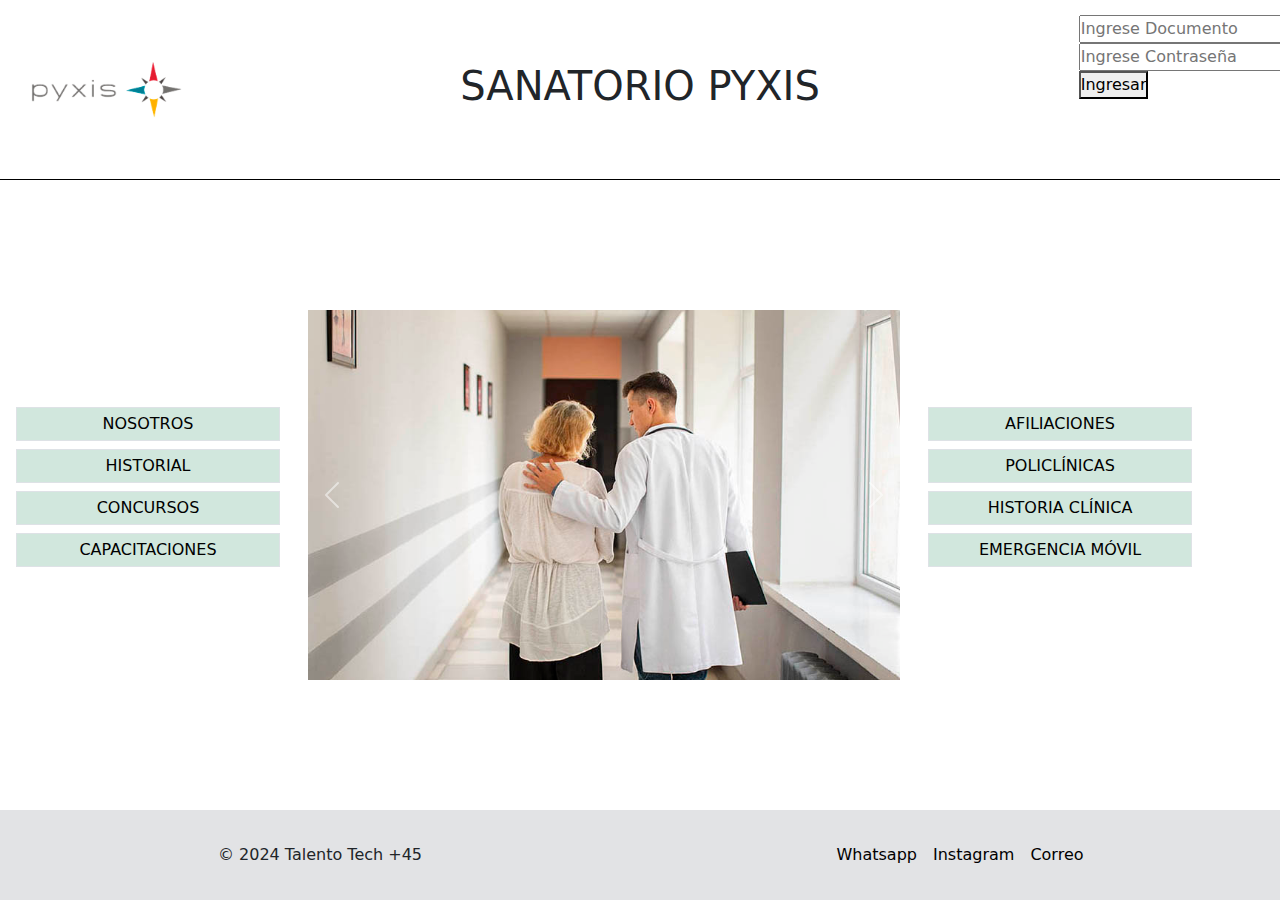
==== index.html @ e35f3d94 "Primera carga de proyecto en repositorio local" ====
<!DOCTYPE html>
<html lang="es">
<head>
    <meta charset="UTF-8">
    <meta name="viewport" content="width=device-width, initial-scale=1.0">
    <link rel="stylesheet" href="css/bootstrap.min.css">
    <link rel="stylesheet" href="css/bootstrap.min.css.map">
    <link rel="shortcut icon" href="./images/logo.ico" type="image/x-icon">
    <link rel="preconnect" href="https://fonts.googleapis.com">
    <link rel="preconnect" href="https://fonts.gstatic.com" crossorigin>
    <link rel="stylesheet" href="css/styles.css">
    <title>Sanatorio Pixis - Bienvenidos</title>
</head>
<body>
    <header class="container-fluid">
            <div class="row h-100">
                <div id="logo" class="col-sm-12 col-md-2 col-lg-2 d-flex align-items-center justify-content-center">
                    <img src="./assets/images/logo.png" class="img-fluid" alt="Logo Pyxis">
                </div>
                <div id="titulo" class="col-sm-12 col-md-2 col-lg-8 d-flex align-items-center justify-content-center">
                    <p><h1>SANATORIO PYXIS</h1></p>
                </div>
                <div id="ingreso" class="d-none d-md-block col-md-2 col-lg-2">
                    <form class="login-form">
                        <div class="form-group">
                            <input type="text" placeholder="Ingrese Documento" id="documento" name="documento" required>
                        </div>
                        <div class="form-group">
                            <input type="password" placeholder="Ingrese Contraseña" id="password" name="password" required>
                        </div>
                        <button type="submit">Ingresar</button>
                    </form>
                </div>
            </div>
    </header>
    <main class="container-fluid">
        <div class="row h-100">
            <nav class="col-sm-12 col-md-3 col-lg-3 row align-items-center">
                <ul class="d-flex flex-column">
                    <li class="border m-1 p-1 bg-success-subtle"><a href='./pages/nosotros.html'>NOSOTROS</a></li>
                    <li class="border m-1 p-1 bg-success-subtle"><a href='./pages/historial.html'>HISTORIAL</a></li>
                    <li class="border m-1 p-1 bg-success-subtle"><a href='./pages/concursos.html'>CONCURSOS</a></li>
                    <li class="border m-1 p-1 bg-success-subtle"><a href='./pages/capacitaciones.html'>CAPACITACIONES</a></li>
                </ul>
            </nav>
            <div id="carouselExampleAutoplaying" class="col-sm-12 col-md-6 col-lg-6 row align-items-center carousel slide" data-bs-ride="carousel">
                <div class="carousel-inner">
                  <div class="carousel-item active">
                    <img src="./assets/images/carousel01.jpg" class="d-block w-100 img-fluid" alt="Sanatorio 01">
                  </div>
                  <div class="carousel-item">
                    <img src="./assets/images/carousel02.jpg" class="d-block w-100 img-fluid" alt="Sanatorio 02">
                  </div>
                  <div class="carousel-item">
                    <img src="./assets/images/carousel03.jpg" class="d-block w-100 img-fluid" alt="Sanatorio 03">
                  </div>
                </div>
                <button class="carousel-control-prev" type="button" data-bs-target="#carouselExampleAutoplaying" data-bs-slide="prev">
                  <span class="carousel-control-prev-icon" aria-hidden="true"></span>
                  <span class="visually-hidden">Previous</span>
                </button>
                <button class="carousel-control-next" type="button" data-bs-target="#carouselExampleAutoplaying" data-bs-slide="next">
                  <span class="carousel-control-next-icon" aria-hidden="true"></span>
                  <span class="visually-hidden">Next</span>
                </button>
            </div>
            <nav class="col-sm-12 col-md-3 col-lg-3 row align-items-center">
                <ul class="d-flex flex-column">
                    <li class="border m-1 p-1 bg-success-subtle"><a href='./pages/afiliaciones.html'>AFILIACIONES</a></li>
                    <li class="border m-1 p-1 bg-success-subtle"><a href='./pages/policlinicas.html'>POLICLÍNICAS</a></li>
                    <li class="border m-1 p-1 bg-success-subtle"><a href='./pages/historia-clinica.html'>HISTORIA CLÍNICA</a></li>
                    <li class="border m-1 p-1 bg-success-subtle"><a href='./pages/emergencia-movil.html'>EMERGENCIA MÓVIL</a></li>
                </ul>
            </nav>
        </div>
    </main>
    <footer class="container-fluid bg-secondary-subtle">
        <div class="row h-100">
            <div id="copyright" class="col-sm-12 col-md-6 col-lg-6 d-flex align-items-center justify-content-center">
                <p class="m-1 p-1">© 2024 Talento Tech +45</p>
            </div>
            <div id="sociales" class="col-sm-12 col-md-6 col-lg-6 d-flex align-items-center justify-content-center">
                 <a class="m-1 p-1" href="https://wa.me/59899002101">Whatsapp</a>   
                 <a class="m-1 p-1" href="https://www.instagram.com/pyxisportal/">Instagram</a>
                 <a class="m-1 p-1" href="mailto:info@pyxis.tech">Correo</a>
            </div>
        </div>
    </footer>
    </div>
    <script src="./scripts/bootstrap.bundle.min.js"></script>
</body>
</html>
---- css/styles.css ----
* {
    margin: 0;
    padding: 0;
    }
    
    body {
    height: 100vh;
    }

    header {
    height: 20vh;
    border-bottom: solid 1px black;
    }

    #titulo a {
    text-decoration: none;
    color: black;
    }

    #ingreso {
    padding-top: 15px;
    }

    main {
    height: 70vh;       
    }

    main h2{
    text-align: center;
    }

    footer {
    height: 10vh;
    }

    footer a {
    text-decoration: none;
    color: black;
    }

    li {
    list-style-type: none;
    text-align: center;
    }

    li a {
    text-decoration: none;
    color: black;
    }

    .ingreso {
    vertical-align: middle;
    }
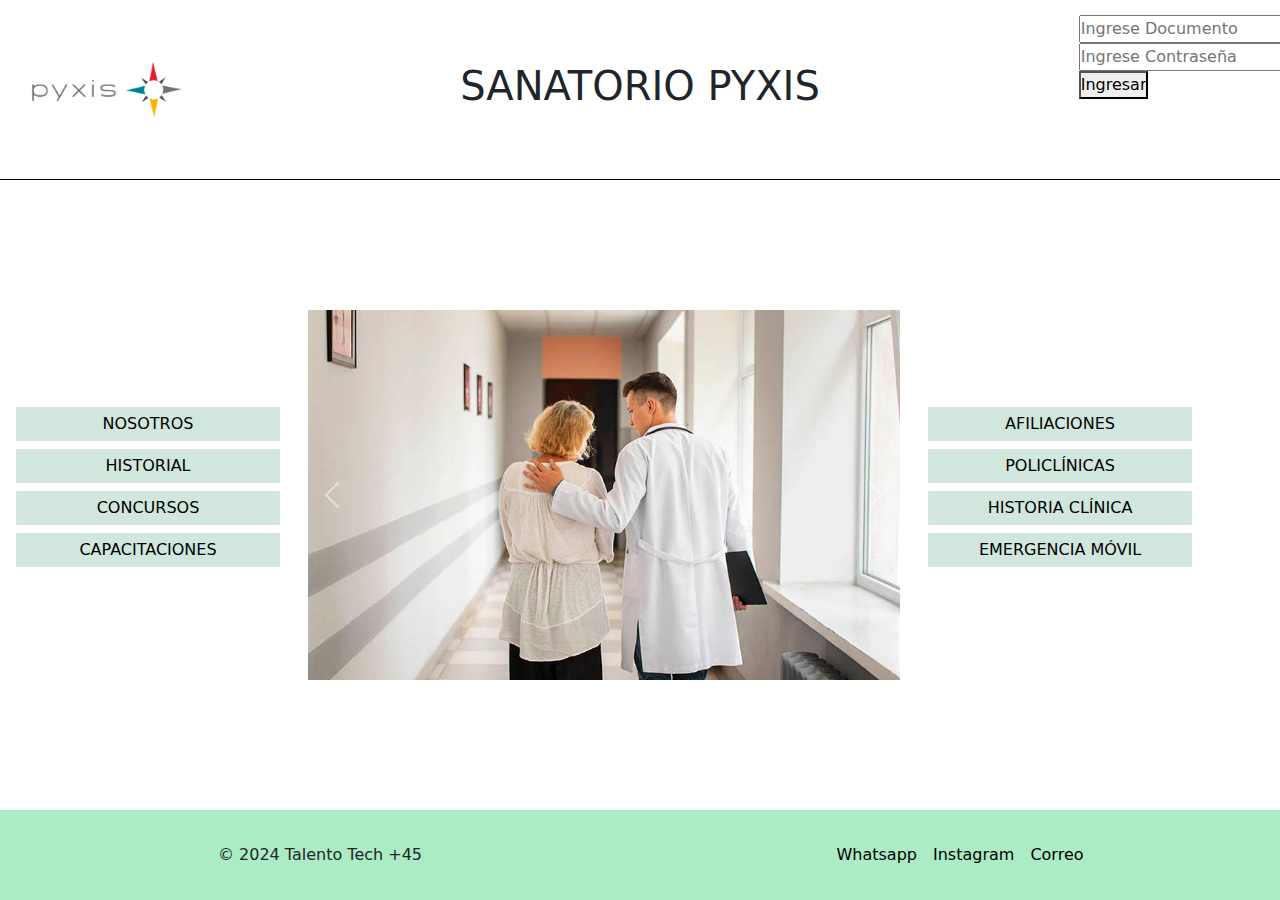
==== commit 35a90772: "Carga para tercer pre entrega" ====
--- a/index.html
+++ b/index.html
@@ -3,6 +3,8 @@
 <head>
     <meta charset="UTF-8">
     <meta name="viewport" content="width=device-width, initial-scale=1.0">
+    <meta name="description" content=""Sanatorio Pyxis: Atención médica integral y de calidad en Uruguay. Servicios de salud personalizados, emergencias, afiliaciones y más. Confíe en nuestro equipo de profesionales para su bienestar.">
+    <meta name="keywords" content="sanatorio Pyxis, atención médica, salud en Uruguay, servicios médicos, emergencia móvil, afiliaciones, policlínicas, historia clínica, bienestar, cuidados de salud">
     <link rel="stylesheet" href="css/bootstrap.min.css">
     <link rel="stylesheet" href="css/bootstrap.min.css.map">
     <link rel="shortcut icon" href="./images/logo.ico" type="image/x-icon">
@@ -46,13 +48,13 @@
             <div id="carouselExampleAutoplaying" class="col-sm-12 col-md-6 col-lg-6 row align-items-center carousel slide" data-bs-ride="carousel">
                 <div class="carousel-inner">
                   <div class="carousel-item active">
-                    <img src="./assets/images/carousel01.jpg" class="d-block w-100 img-fluid" alt="Sanatorio 01">
+                    <img src="./assets/images/carousel01.jpg" class="d-block w-100 img-fluid" alt="Enfermera frente a un paciente">
                   </div>
                   <div class="carousel-item">
-                    <img src="./assets/images/carousel02.jpg" class="d-block w-100 img-fluid" alt="Sanatorio 02">
+                    <img src="./assets/images/carousel02.jpg" class="d-block w-100 img-fluid" alt="Doctor apoyando a familiar de paciente">
                   </div>
                   <div class="carousel-item">
-                    <img src="./assets/images/carousel03.jpg" class="d-block w-100 img-fluid" alt="Sanatorio 03">
+                    <img src="./assets/images/carousel03.jpg" class="d-block w-100 img-fluid" alt="Pediatra frente a madre y su bebé">
                   </div>
                 </div>
                 <button class="carousel-control-prev" type="button" data-bs-target="#carouselExampleAutoplaying" data-bs-slide="prev">
@@ -74,7 +76,7 @@
             </nav>
         </div>
     </main>
-    <footer class="container-fluid bg-secondary-subtle">
+    <footer class="container-fluid">
         <div class="row h-100">
             <div id="copyright" class="col-sm-12 col-md-6 col-lg-6 d-flex align-items-center justify-content-center">
                 <p class="m-1 p-1">© 2024 Talento Tech +45</p>
--- a/css/styles.css
+++ b/css/styles.css
@@ -1,53 +1,47 @@
 * {
-    margin: 0;
-    padding: 0;
-    }
-    
-    body {
-    height: 100vh;
-    }
+  margin: 0;
+  padding: 0;
+}
 
-    header {
-    height: 20vh;
-    border-bottom: solid 1px black;
-    }
+body {
+  height: 100vh;
+}
 
-    #titulo a {
-    text-decoration: none;
-    color: black;
-    }
+header {
+  height: 20vh;
+  border-bottom: solid 1px black;
+}
+header #titulo a {
+  text-decoration: none;
+  color: black;
+}
+header #ingreso {
+  padding-top: 15px;
+  vertical-align: middle;
+}
 
-    #ingreso {
-    padding-top: 15px;
-    }
+main {
+  height: 70vh;
+}
+main h2 {
+  text-align: center;
+}
+main li {
+  list-style-type: none;
+  text-align: center;
+}
+main li a {
+  text-decoration: none;
+  color: black;
+}
 
-    main {
-    height: 70vh;       
-    }
+footer {
+  height: 10vh;
+  background-color: #abebc6;
+}
+footer a {
+  text-decoration: none;
+  color: black;
+}
 
-    main h2{
-    text-align: center;
-    }
-
-    footer {
-    height: 10vh;
-    }
-
-    footer a {
-    text-decoration: none;
-    color: black;
-    }
-
-    li {
-    list-style-type: none;
-    text-align: center;
-    }
-
-    li a {
-    text-decoration: none;
-    color: black;
-    }
-
-    .ingreso {
-    vertical-align: middle;
-    }+/*# sourceMappingURL=styles.css.map */
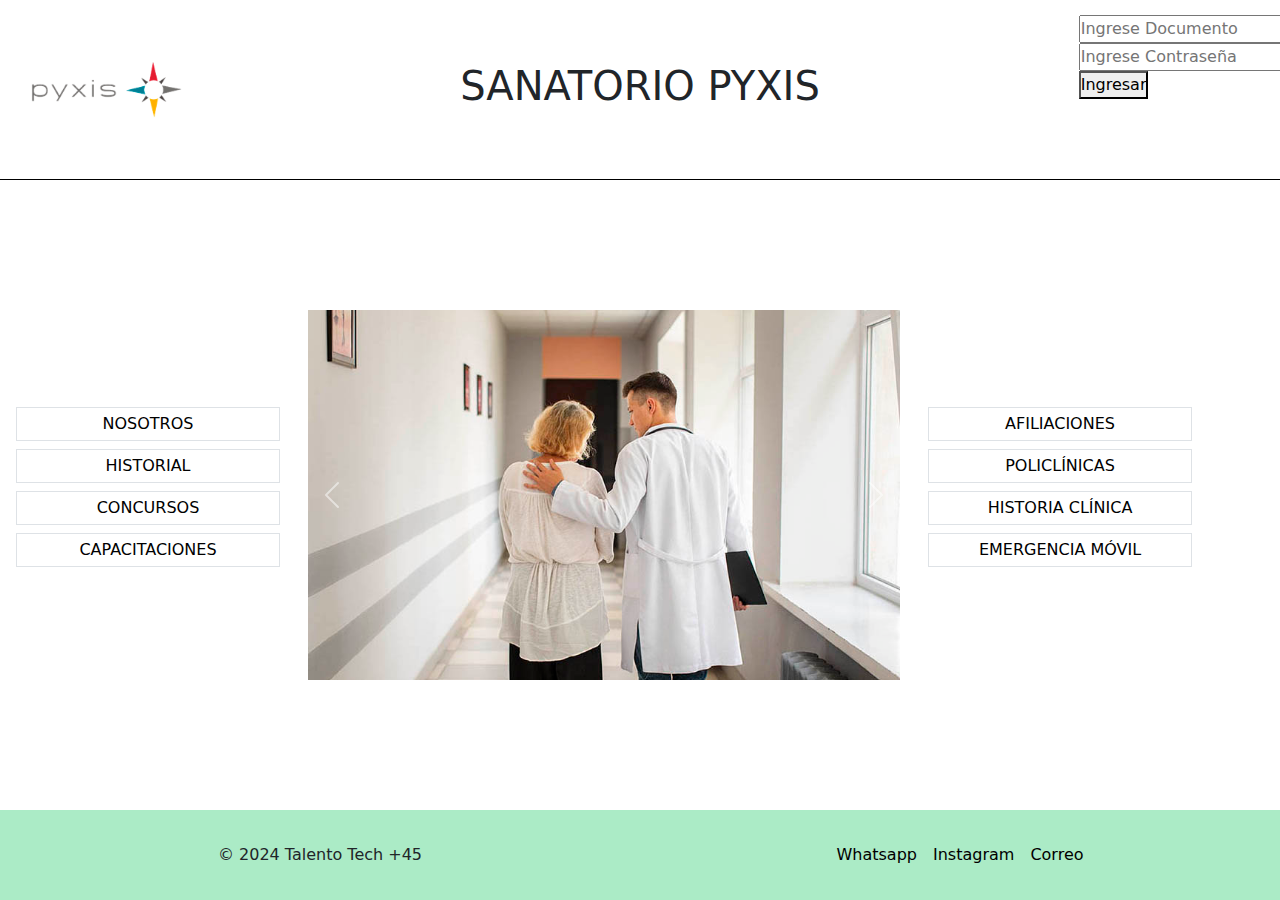
==== commit 6a10c4aa: "Carga de animaciones" ====
--- a/index.html
+++ b/index.html
@@ -19,8 +19,8 @@
                 <div id="logo" class="col-sm-12 col-md-2 col-lg-2 d-flex align-items-center justify-content-center">
                     <img src="./assets/images/logo.png" class="img-fluid" alt="Logo Pyxis">
                 </div>
-                <div id="titulo" class="col-sm-12 col-md-2 col-lg-8 d-flex align-items-center justify-content-center">
-                    <p><h1>SANATORIO PYXIS</h1></p>
+                <div id="titulo1" class="col-sm-12 col-md-2 col-lg-8 d-flex align-items-center justify-content-center">
+                    <a><h1 class="titulo-animado">SANATORIO PYXIS</h1></a>
                 </div>
                 <div id="ingreso" class="d-none d-md-block col-md-2 col-lg-2">
                     <form class="login-form">
@@ -39,10 +39,10 @@
         <div class="row h-100">
             <nav class="col-sm-12 col-md-3 col-lg-3 row align-items-center">
                 <ul class="d-flex flex-column">
-                    <li class="border m-1 p-1 bg-success-subtle"><a href='./pages/nosotros.html'>NOSOTROS</a></li>
-                    <li class="border m-1 p-1 bg-success-subtle"><a href='./pages/historial.html'>HISTORIAL</a></li>
-                    <li class="border m-1 p-1 bg-success-subtle"><a href='./pages/concursos.html'>CONCURSOS</a></li>
-                    <li class="border m-1 p-1 bg-success-subtle"><a href='./pages/capacitaciones.html'>CAPACITACIONES</a></li>
+                    <li class="border m-1 p-1"><a href='./pages/nosotros.html'>NOSOTROS</a></li>
+                    <li class="border m-1 p-1"><a href='./pages/historial.html'>HISTORIAL</a></li>
+                    <li class="border m-1 p-1"><a href='./pages/concursos.html'>CONCURSOS</a></li>
+                    <li class="border m-1 p-1"><a href='./pages/capacitaciones.html'>CAPACITACIONES</a></li>
                 </ul>
             </nav>
             <div id="carouselExampleAutoplaying" class="col-sm-12 col-md-6 col-lg-6 row align-items-center carousel slide" data-bs-ride="carousel">
@@ -68,10 +68,10 @@
             </div>
             <nav class="col-sm-12 col-md-3 col-lg-3 row align-items-center">
                 <ul class="d-flex flex-column">
-                    <li class="border m-1 p-1 bg-success-subtle"><a href='./pages/afiliaciones.html'>AFILIACIONES</a></li>
-                    <li class="border m-1 p-1 bg-success-subtle"><a href='./pages/policlinicas.html'>POLICLÍNICAS</a></li>
-                    <li class="border m-1 p-1 bg-success-subtle"><a href='./pages/historia-clinica.html'>HISTORIA CLÍNICA</a></li>
-                    <li class="border m-1 p-1 bg-success-subtle"><a href='./pages/emergencia-movil.html'>EMERGENCIA MÓVIL</a></li>
+                    <li class="border m-1 p-1"><a href='./pages/afiliaciones.html'>AFILIACIONES</a></li>
+                    <li class="border m-1 p-1"><a href='./pages/policlinicas.html'>POLICLÍNICAS</a></li>
+                    <li class="border m-1 p-1"><a href='./pages/historia-clinica.html'>HISTORIA CLÍNICA</a></li>
+                    <li class="border m-1 p-1"><a href='./pages/emergencia-movil.html'>EMERGENCIA MÓVIL</a></li>
                 </ul>
             </nav>
         </div>
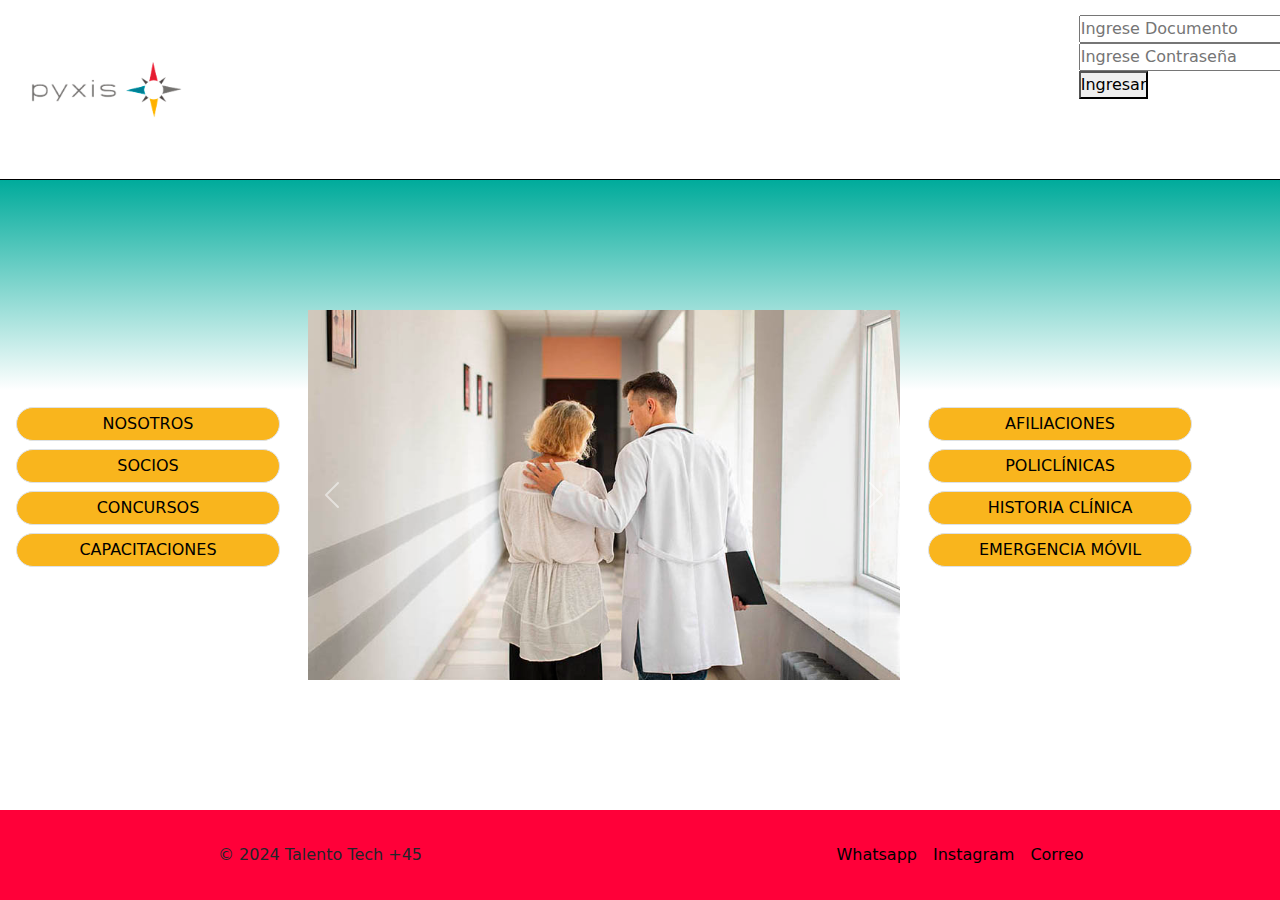
==== commit d8ba4c78: "Carga modificaciones" ====
--- a/index.html
+++ b/index.html
@@ -7,10 +7,10 @@
     <meta name="keywords" content="sanatorio Pyxis, atención médica, salud en Uruguay, servicios médicos, emergencia móvil, afiliaciones, policlínicas, historia clínica, bienestar, cuidados de salud">
     <link rel="stylesheet" href="css/bootstrap.min.css">
     <link rel="stylesheet" href="css/bootstrap.min.css.map">
-    <link rel="shortcut icon" href="./images/logo.ico" type="image/x-icon">
+    <link rel="shortcut icon" href="./assets/images/logo.ico" type="image/x-icon">
     <link rel="preconnect" href="https://fonts.googleapis.com">
     <link rel="preconnect" href="https://fonts.gstatic.com" crossorigin>
-    <link rel="stylesheet" href="css/styles.css">
+    <link rel="stylesheet" href="./scss/styles.css">
     <title>Sanatorio Pixis - Bienvenidos</title>
 </head>
 <body>
@@ -40,7 +40,7 @@
             <nav class="col-sm-12 col-md-3 col-lg-3 row align-items-center">
                 <ul class="d-flex flex-column">
                     <li class="border m-1 p-1"><a href='./pages/nosotros.html'>NOSOTROS</a></li>
-                    <li class="border m-1 p-1"><a href='./pages/historial.html'>HISTORIAL</a></li>
+                    <li class="border m-1 p-1"><a href='./pages/socios.html'>SOCIOS</a></li>
                     <li class="border m-1 p-1"><a href='./pages/concursos.html'>CONCURSOS</a></li>
                     <li class="border m-1 p-1"><a href='./pages/capacitaciones.html'>CAPACITACIONES</a></li>
                 </ul>
--- a/scss/styles.css
+++ b/scss/styles.css
@@ -0,0 +1,91 @@
+* {
+  margin: 0;
+  padding: 0;
+}
+
+body {
+  height: 100vh;
+}
+
+header {
+  height: 20vh;
+  border-bottom: solid 1px black;
+}
+header .titulo-animado {
+  font-size: 40px;
+  color: white;
+  animation: agrandarTitulo 5s ease-out forwards;
+}
+@keyframes agrandarTitulo {
+  0% {
+    font-size: 40px;
+    color: white;
+  }
+  100% {
+    font-size: 40px;
+    color: black;
+  }
+}
+header #titulo h1 {
+  font-size: 40px;
+}
+header #titulo1 a {
+  text-decoration: none;
+  color: black;
+}
+header #titulo a {
+  text-decoration: none;
+  color: black;
+}
+header #titulo a h1:hover {
+  color: #f9b51d;
+  font-weight: bold;
+}
+header #ingreso {
+  padding-top: 15px;
+  vertical-align: middle;
+}
+
+main {
+  height: 70vh;
+  background-image: linear-gradient(to top, white, white, white, #00ab9b);
+}
+main h2 {
+  text-align: center;
+}
+main .dropdown {
+  padding: 5px;
+}
+main .dropdown li a {
+  background-color: white;
+}
+main li {
+  list-style-type: none;
+  text-align: center;
+  background-color: #f9b51d;
+  border-radius: 20px;
+  transition: background-color 1s;
+}
+main li a {
+  text-decoration: none;
+  color: black;
+  transition: color 1s;
+}
+main li a:hover {
+  color: white;
+  font-weight: bold;
+  font-size: medium;
+}
+
+footer {
+  height: 10vh;
+  background-color: #ff0039;
+}
+footer a {
+  text-decoration: none;
+  color: black;
+}
+footer a:hover {
+  color: white;
+  font-weight: bold;
+}/*# sourceMappingURL=styles.css.map */